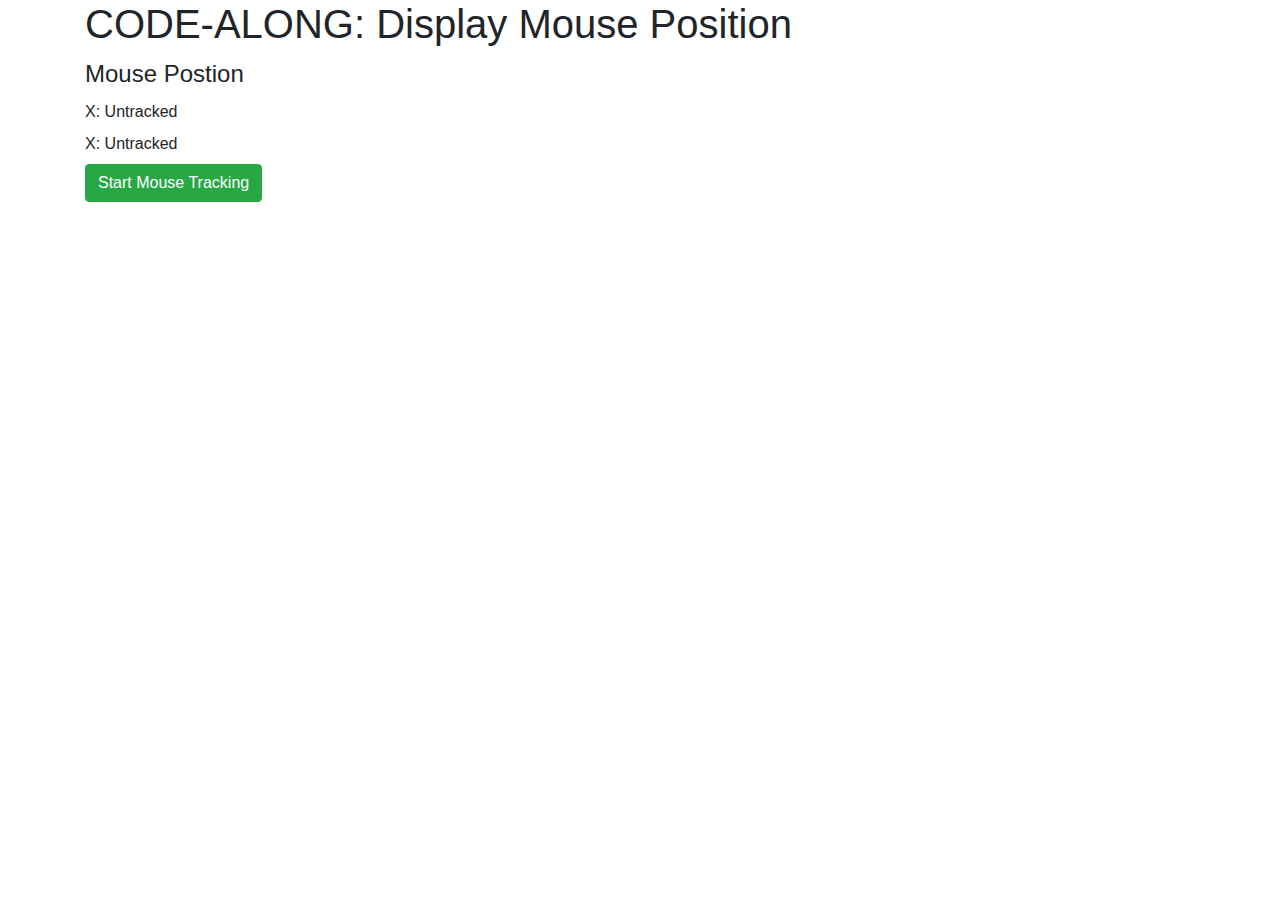
==== MouseTrack/index.html @ ddbae54b "form validation completed" ====
<!DOCTYPE html>
<html lang="en">
<head>
    <meta charset="UTF-8">
    <meta name="viewport" content="width=device-width, initial-scale=1.0">
    <title>CODE-ALONG: Display Mouse Position</title>
    <link rel="stylesheet" 
        href="https://stackpath.bootstrapcdn.com/bootstrap/4.3.1/css/bootstrap.min.css"
        integrity="sha384-ggOyR0iXCbMQv3Xipma34MD+dH/1fQ784/j6cY/iJTQUOhcWr7x9JvoRxT2MZw1T" 
        crossorigin="anonymous">

</head>
<body>
<div class="container">
    <h1 >CODE-ALONG: Display Mouse Position</h1>
    <fieldset>
        <legend>Mouse Postion</legend> 
        <div>
            <label>X: </label> <span id="mouseX">Untracked</span>
        </div>
        <div>
            <label>X: </label> <span id="mouseY">Untracked</span>
        </div>
    </fieldset>
    <div>
        <button id= "btnToggle" class="btn btn-success">Start Mouse Tracking</button>
    </div>
</div>

<script src="main.js"></script>
</body>
</html>
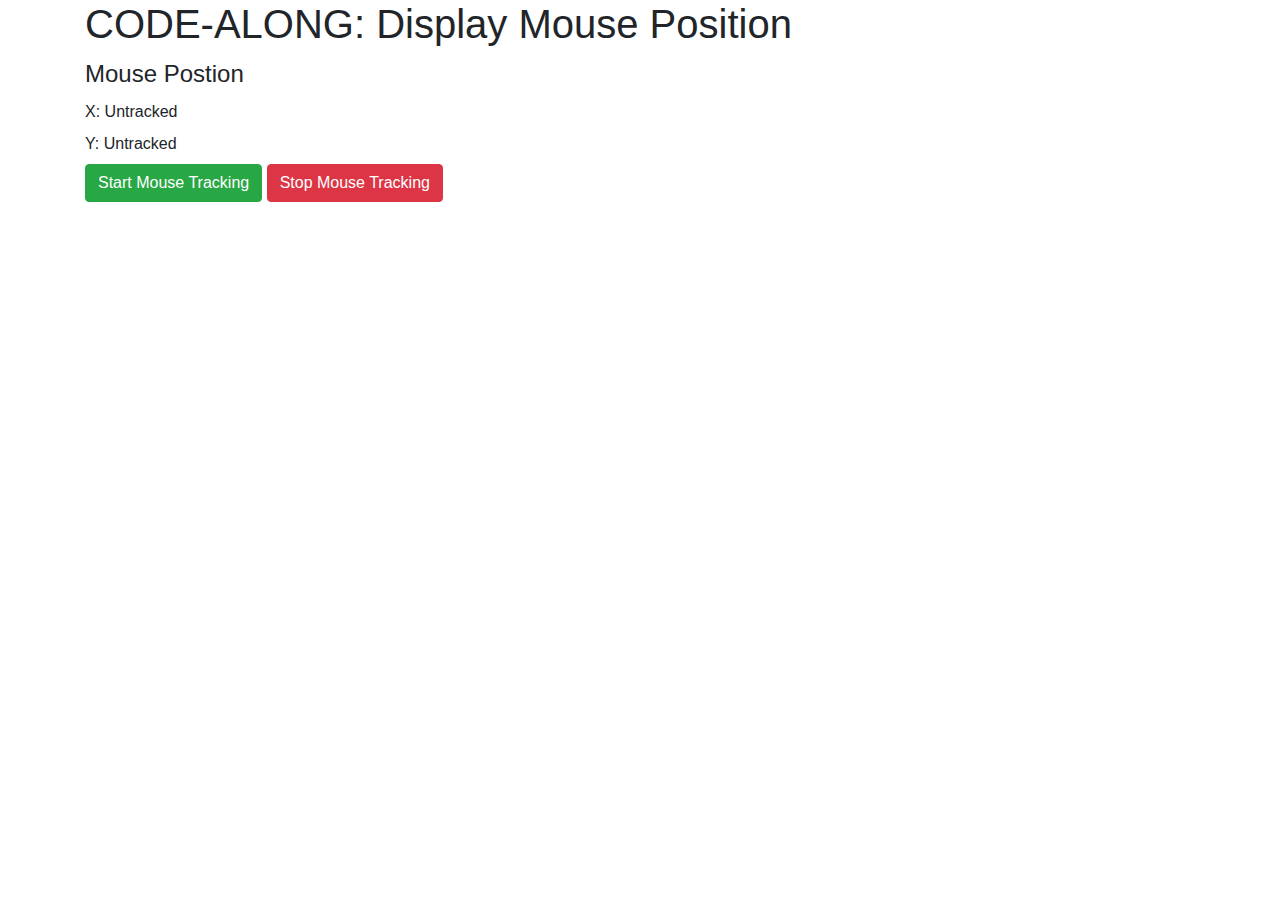
==== commit 073d6259: "mouse track modified" ====
--- a/MouseTrack/index.html
+++ b/MouseTrack/index.html
@@ -19,11 +19,12 @@
             <label>X: </label> <span id="mouseX">Untracked</span>
         </div>
         <div>
-            <label>X: </label> <span id="mouseY">Untracked</span>
+            <label>Y: </label> <span id="mouseY">Untracked</span>
         </div>
     </fieldset>
     <div>
         <button id= "btnToggle" class="btn btn-success">Start Mouse Tracking</button>
+        <button id= "stopBtnToggle" class="btn btn-danger">Stop Mouse Tracking</button>
     </div>
 </div>
 
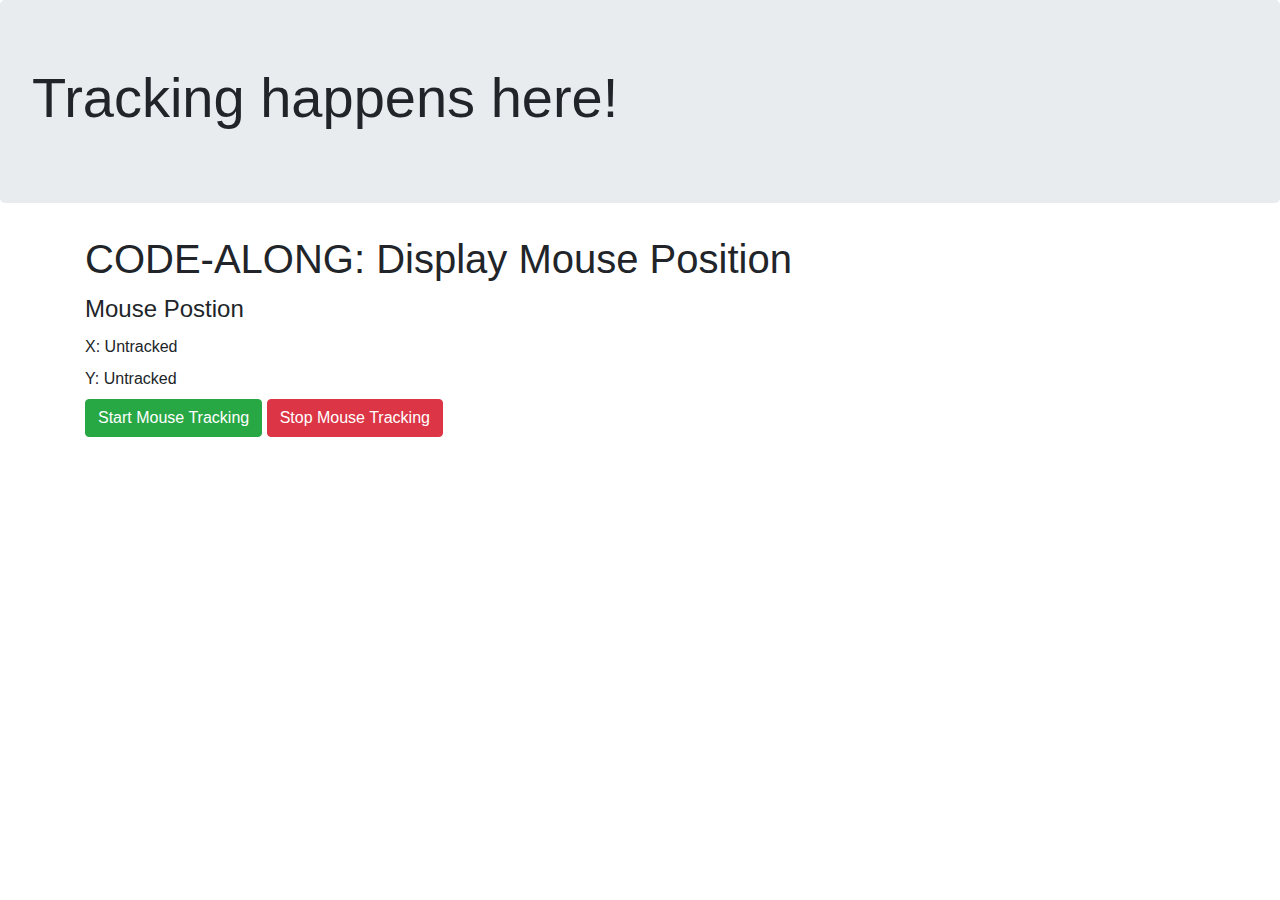
==== commit 37e3c275: "mouse tracks on specied areas" ====
--- a/MouseTrack/index.html
+++ b/MouseTrack/index.html
@@ -11,7 +11,10 @@
 
 </head>
 <body>
-<div class="container">
+<div id="trackingBox" class="jumbotron">
+    <h1 class="display-4">Tracking happens here!</h1>
+</div>
+<div class="container" id="container">
     <h1 >CODE-ALONG: Display Mouse Position</h1>
     <fieldset>
         <legend>Mouse Postion</legend> 
